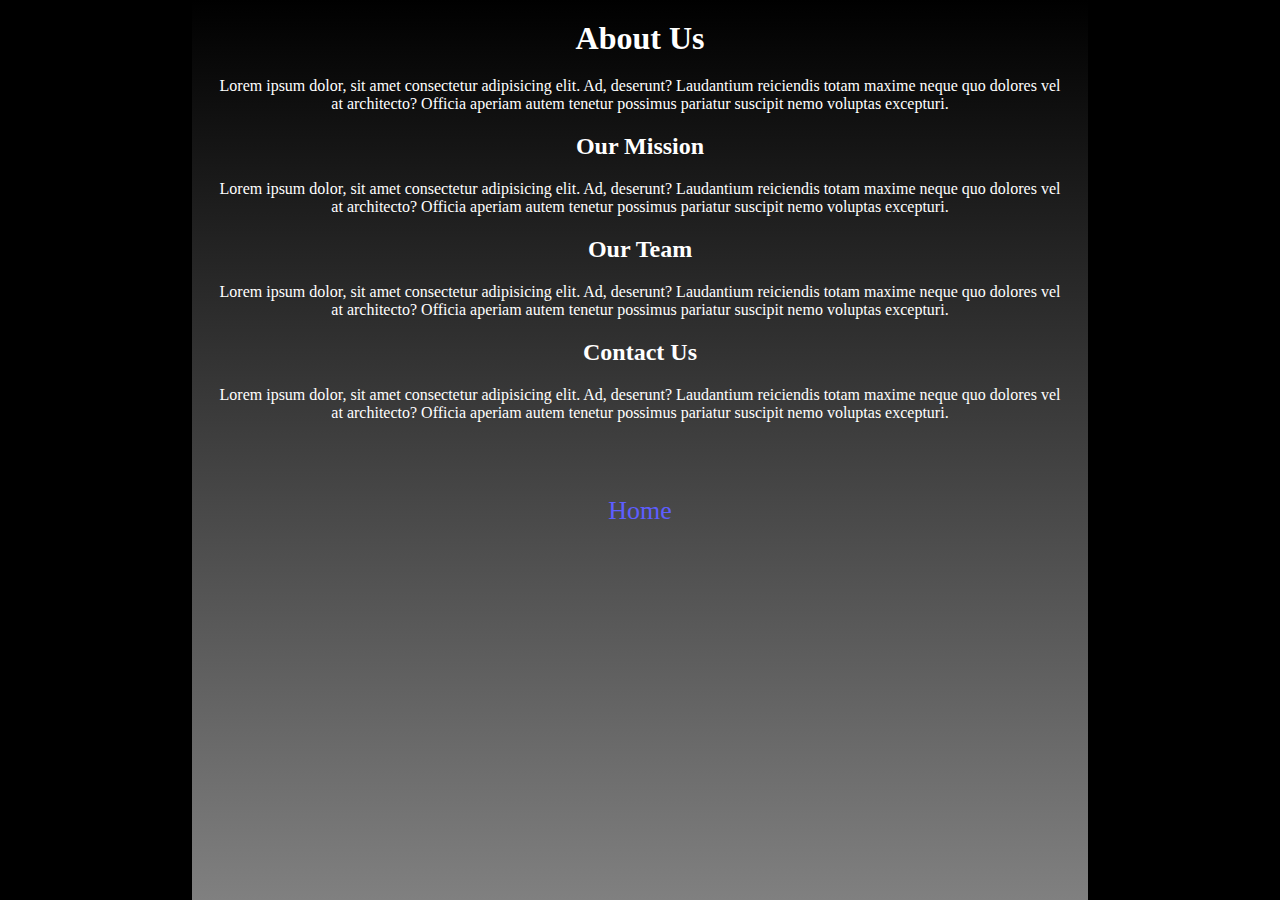
==== Project/about.html @ dd7c0978 "Add files via upload" ====
<!DOCTYPE html>
<html lang="en">

<head>
    <meta charset="UTF-8">
    <meta name="viewport" content="width=device-width, initial-scale=1.0">
    <title>About Us - SummarAIze</title>
    <link rel="stylesheet" href="./style.css">
</head>

<body>
    <div id="About">
        <h1>About Us</h1>
        <p>
            Lorem ipsum dolor, sit amet consectetur adipisicing elit. Ad, deserunt?
            Laudantium reiciendis totam maxime neque quo dolores vel at architecto?
            Officia aperiam autem tenetur possimus pariatur suscipit nemo voluptas excepturi.
        </p>

        <h2>Our Mission</h2>
        <p>
            Lorem ipsum dolor, sit amet consectetur adipisicing elit. Ad, deserunt?
            Laudantium reiciendis totam maxime neque quo dolores vel at architecto?
            Officia aperiam autem tenetur possimus pariatur suscipit nemo voluptas excepturi.
        </p>

        <h2>Our Team</h2>
        <p>
            Lorem ipsum dolor, sit amet consectetur adipisicing elit. Ad, deserunt?
            Laudantium reiciendis totam maxime neque quo dolores vel at architecto?
            Officia aperiam autem tenetur possimus pariatur suscipit nemo voluptas excepturi.
        </p>

        <h2>Contact Us</h2>
        <p>
            Lorem ipsum dolor, sit amet consectetur adipisicing elit. Ad, deserunt?
            Laudantium reiciendis totam maxime neque quo dolores vel at architecto?
            Officia aperiam autem tenetur possimus pariatur suscipit nemo voluptas excepturi.
        </p>
        <br>
        <br>
        <br>
        <a href="./index.html">Home</a>
    </div>
    

    <script src="app.js"></script>
</body>

</html>
---- Project/style.css ----
*{
    margin: 0;
    padding: 0;
    box-sizing: border-box;
    max-width: 100vw;
}


body{
    background-color: rgb(0, 0, 0);
    max-width: 100vw;
    min-height: 100vh;
    /* text-align: center; */
    display: flex;
    flex-direction: column;
    align-items: center;
}

#header{
    width: 100%;
    display: flex;
    justify-content: space-between;
    align-items: center;
    padding: 1rem 5rem 1rem;
    background-color: black;
    position: sticky;
    top: 0;
    z-index: 999;
}
#header > h1{
    color: rgb(216, 217, 217);
}
#header > div{
    width: 40%;
    display: flex;
    justify-content: space-between;
    align-items: center;
}
#header > div a{
    color: rgb(196, 197, 197);
    text-decoration: none;
    font-size: 16px;
    padding: 10px;
    width: 7rem;
    height: 2rem;
    display: flex;
    justify-content: center;
    align-items: center;
}
#header > div a:hover{
    color: rgb(255, 255, 255);
    font-size: 18px;
}




#main{
    min-width: 40%;
    min-height: 70vh;
    padding: 30px;
    border-radius: 30px;
    display: flex;
    flex-direction: column;
    justify-content: center;
    align-items: center;
    position: absolute;
    top:10rem
}
#main textarea{
    min-height: 25vh;
    min-width: 100%;
    max-width: 90vw;
    padding: 10px;
    border-radius: 7px;
    border: white;
    background-color: rgb(54, 54, 54);
    outline: none;
    color: azure;
    font-size: 16px;
}
#main #essential-buttons{
    width: 100%;
    padding: 10px;
    display: flex;
    justify-content: space-around;
    align-items: center;
}
#main #essential-buttons button{
    padding: 10px;
    border-radius: 25px;
    background-color: rgb(255, 128, 0);
    color: rgb(206, 206, 206);
    border: 1px solid gray;

    cursor: pointer;
}
#main #essential-buttons button:hover{
    transform: scale(1.1);
    background-color: rgb(255, 145, 36);
    border:1px solid white;
    transition: .2s;
    color: white;
}



/* login */

#Login{
    background-color: rgb(51, 51, 51);
    width: 100vw;
    height: 100vh;
    display: flex;
    flex-direction: column;
    align-items: center;
    justify-content: center;
    color: white;
}
#form{
    background-color: rgb(0, 0, 0);
    display: flex;
    flex-direction: column;
    align-items: center;
    width: 25vw;
    padding: 14px;
    box-shadow: 0px 0px 2px 2px rgb(31, 30, 30);
    border-radius: 20px;
}
#form > *{
    margin-top: 15px;
}
#form input {
    display: block;
    height: 3.5em;
    width: 90%;
    border-radius: 7px;
    background-color: rgb(51, 51, 51);
    border: 1px solid black;
    padding: 10px 20px 10px;
    color: white;
}

#form #input {
    width: 100%;
    display: flex;
    flex-direction: column;
    justify-content: center;
    align-items: center;
}

#form .sp {
    border-radius: 12px;
    border: 1px solid rgb(154, 154, 154);
    padding: 8px;
    width: 80%;
    text-align: center;
    cursor: pointer;
}
#form .sp:hover{
    transform: scale(1.1);
    transition: .2s;
}

#form .but {
    background-color: rgb(255, 81, 50);
    color: azure;
    border: 0;
}
#form .but:hover{
    transition: .3s;
    background-color: rgb(255, 0, 0);
    color: rgb(255, 255, 255);
    outline: auto;
}
#form a{
    color: rgb(196, 197, 197);
    text-decoration: none;
}
#form a:hover{
    color: rgb(255, 255, 255);
}


/* About */
#About{
    color: white;
    max-width: 70vw;
    height: 100vh;
    background: linear-gradient(to bottom, black, gray);
    text-align: center;
}
#About > *{
    margin: 20px;
}
#About a{
    color: rgb(94, 94, 255);
    font-size: 26px;
    text-decoration: none;
}
#About a:hover{
    color: rgb(0, 0, 255);
    font-size: 27px;
    font-weight: bold;
}
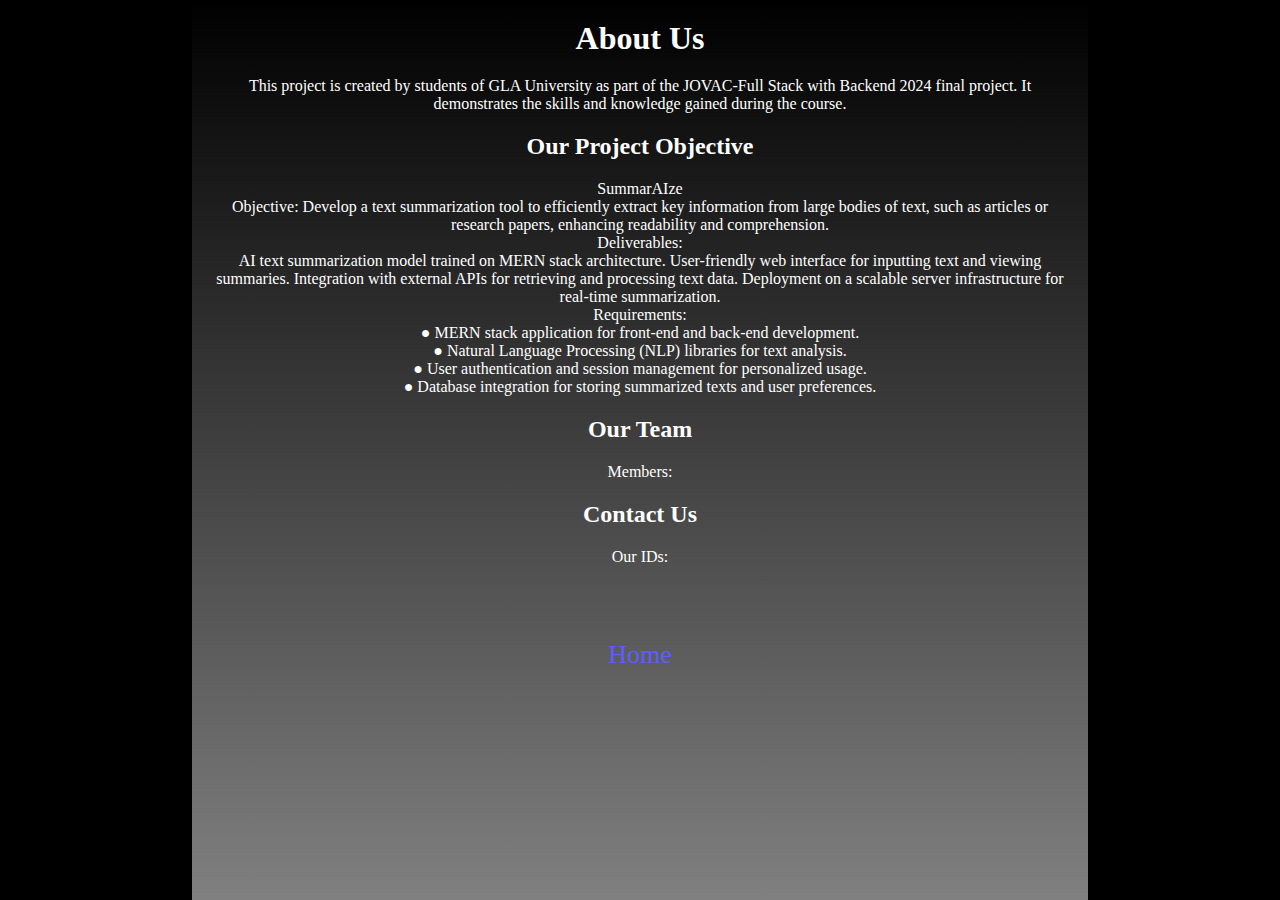
==== commit cb758ce2: "Add files via upload" ====
--- a/Project/about.html
+++ b/Project/about.html
@@ -12,39 +12,45 @@
     <div id="About">
         <h1>About Us</h1>
         <p>
-            Lorem ipsum dolor, sit amet consectetur adipisicing elit. Ad, deserunt?
-            Laudantium reiciendis totam maxime neque quo dolores vel at architecto?
-            Officia aperiam autem tenetur possimus pariatur suscipit nemo voluptas excepturi.
+            This project is created by students of GLA University as part of the JOVAC-Full Stack with Backend 2024
+            final project. It demonstrates the skills and knowledge gained during the course.
         </p>
 
-        <h2>Our Mission</h2>
+        <h2>Our Project Objective</h2>
         <p>
-            Lorem ipsum dolor, sit amet consectetur adipisicing elit. Ad, deserunt?
-            Laudantium reiciendis totam maxime neque quo dolores vel at architecto?
-            Officia aperiam autem tenetur possimus pariatur suscipit nemo voluptas excepturi.
+            SummarAIze <br>
+            Objective: Develop a text summarization tool to efficiently extract key information from
+            large bodies of text, such as articles or research papers, enhancing readability and
+            comprehension. <br>
+            Deliverables: <br>
+            AI text summarization model trained on MERN stack architecture.
+            User-friendly web interface for inputting text and viewing summaries.
+            Integration with external APIs for retrieving and processing text data.
+            Deployment on a scalable server infrastructure for real-time summarization. <br>
+            Requirements: <br>
+            ● MERN stack application for front-end and back-end development. <br>
+            ● Natural Language Processing (NLP) libraries for text analysis. <br>
+            ● User authentication and session management for personalized usage. <br>
+            ● Database integration for storing summarized texts and user preferences. <br>
         </p>
 
         <h2>Our Team</h2>
         <p>
-            Lorem ipsum dolor, sit amet consectetur adipisicing elit. Ad, deserunt?
-            Laudantium reiciendis totam maxime neque quo dolores vel at architecto?
-            Officia aperiam autem tenetur possimus pariatur suscipit nemo voluptas excepturi.
+            Members:
         </p>
 
         <h2>Contact Us</h2>
         <p>
-            Lorem ipsum dolor, sit amet consectetur adipisicing elit. Ad, deserunt?
-            Laudantium reiciendis totam maxime neque quo dolores vel at architecto?
-            Officia aperiam autem tenetur possimus pariatur suscipit nemo voluptas excepturi.
+            Our IDs:
         </p>
         <br>
         <br>
         <br>
         <a href="./index.html">Home</a>
     </div>
-    
+
 
     <script src="app.js"></script>
 </body>
 
-</html>
+</html>--- a/Project/style.css
+++ b/Project/style.css
@@ -31,12 +31,12 @@
     color: rgb(216, 217, 217);
 }
 #header > div{
-    width: 40%;
+    width: 25%;
     display: flex;
     justify-content: space-between;
     align-items: center;
 }
-#header > div a{
+#header a{
     color: rgb(196, 197, 197);
     text-decoration: none;
     font-size: 16px;
@@ -47,7 +47,7 @@
     justify-content: center;
     align-items: center;
 }
-#header > div a:hover{
+#header a:hover{
     color: rgb(255, 255, 255);
     font-size: 18px;
 }
@@ -87,12 +87,12 @@
     align-items: center;
 }
 #main #essential-buttons button{
-    padding: 10px;
+    padding: 14px;
+    font-size: 20px;
     border-radius: 25px;
     background-color: rgb(255, 128, 0);
     color: rgb(206, 206, 206);
     border: 1px solid gray;
-
     cursor: pointer;
 }
 #main #essential-buttons button:hover{
@@ -105,9 +105,9 @@
 
 
 
-/* login */
-
-#Login{
+/* login and signup */
+
+#Login,#Signup{
     background-color: rgb(51, 51, 51);
     width: 100vw;
     height: 100vh;
@@ -149,6 +149,16 @@
     align-items: center;
 }
 
+#or{
+    display: flex;
+    align-items: center;
+    width: 90%;
+}
+#or .Dotted{
+    border: 1px dashed white;
+    width: 70%;
+}
+
 #form .sp {
     border-radius: 12px;
     border: 1px solid rgb(154, 154, 154);
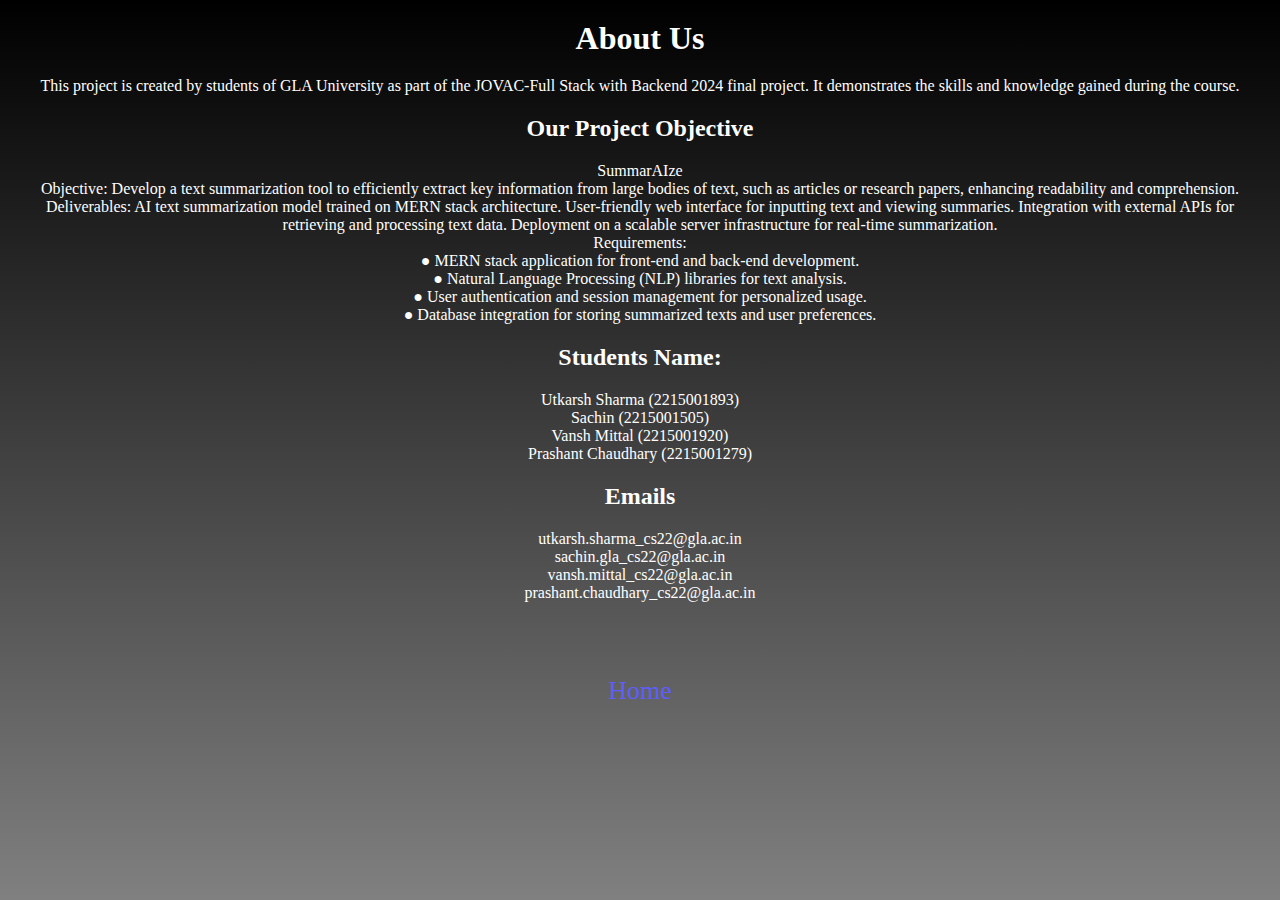
==== commit 9d041fd3: "Add files via upload" ====
--- a/Project/about.html
+++ b/Project/about.html
@@ -22,7 +22,7 @@
             Objective: Develop a text summarization tool to efficiently extract key information from
             large bodies of text, such as articles or research papers, enhancing readability and
             comprehension. <br>
-            Deliverables: <br>
+            Deliverables: 
             AI text summarization model trained on MERN stack architecture.
             User-friendly web interface for inputting text and viewing summaries.
             Integration with external APIs for retrieving and processing text data.
@@ -34,14 +34,20 @@
             ● Database integration for storing summarized texts and user preferences. <br>
         </p>
 
-        <h2>Our Team</h2>
+        <h2>Students Name:</h2>
         <p>
-            Members:
+            Utkarsh Sharma (2215001893) <br>
+            Sachin (2215001505) <br>
+            Vansh Mittal (2215001920) <br>
+            Prashant Chaudhary (2215001279)
         </p>
 
-        <h2>Contact Us</h2>
+        <h2>Emails</h2>
         <p>
-            Our IDs:
+            utkarsh.sharma_cs22@gla.ac.in <br>
+            sachin.gla_cs22@gla.ac.in <br>
+            vansh.mittal_cs22@gla.ac.in <br>
+            prashant.chaudhary_cs22@gla.ac.in
         </p>
         <br>
         <br>
--- a/Project/style.css
+++ b/Project/style.css
@@ -10,7 +10,6 @@
     background-color: rgb(0, 0, 0);
     max-width: 100vw;
     min-height: 100vh;
-    /* text-align: center; */
     display: flex;
     flex-direction: column;
     align-items: center;
@@ -195,7 +194,8 @@
 /* About */
 #About{
     color: white;
-    max-width: 70vw;
+    width: 100%;
+    /* max-width: 70%; */
     height: 100vh;
     background: linear-gradient(to bottom, black, gray);
     text-align: center;
